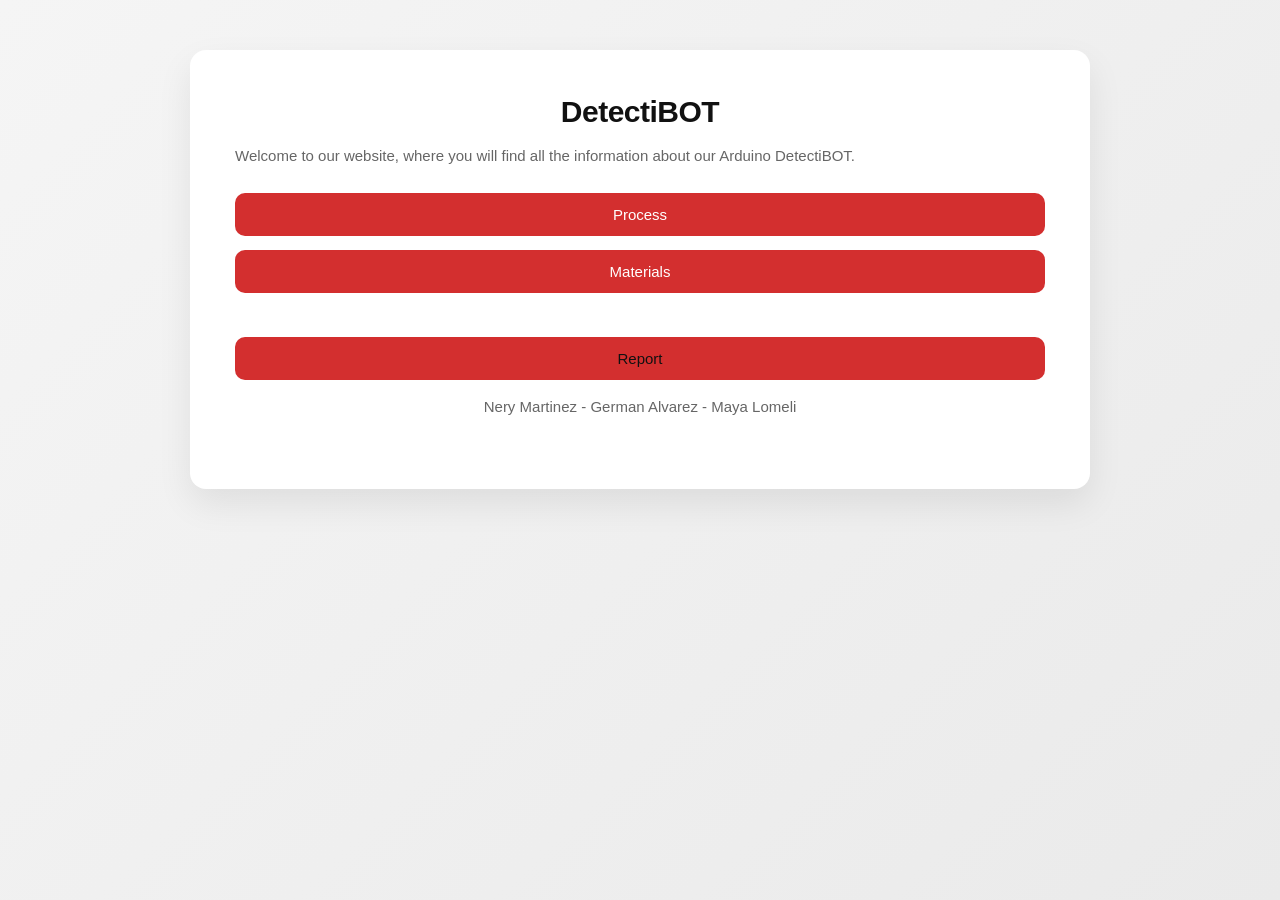
==== index.html @ 735c0b7e "Add files via upload" ====
<!DOCTYPE html>
<html lang="es">
<head>
  <meta charset="UTF-8">
  <title>Bienvenida</title>
  <link rel="stylesheet" href="style.css">
</head>
<body>

  <div class="container">
    <h1>DetectiBOT</h1>

    <p id="welcome-text">
      Welcome to our website, where you will find all the information about our Arduino DetectiBOT.
    </p>

    <div class="buttons">
      <button onclick="navigate('procesos.html')">Process</button>
      <button onclick="navigate('materiales.html')">Materials</button>
      <button onclick="navigate('experiencia.html')">Report</button>
    </div>

    <p class="names">Nery Martinez - German Alvarez - Maya Lomeli</p>

  </div>

  <script src="script.js"></script>
</body>
</html>
---- style.css ----
/* Reset básico */
* {
  margin: 0;
  padding: 0;
  box-sizing: border-box;
}

/* Body general */
body {
  font-family: 'Segoe UI', Tahoma, sans-serif;
  background: linear-gradient(135deg, #f5f5f5, #eaeaea);
  display: flex;
  justify-content: center;
  align-items: flex-start;
  min-height: 100vh;
  padding: 50px 0;
  color: #111;
}

/* Tarjeta principal */
.container {
  background: white;
  padding: 45px;
  border-radius: 16px;
  box-shadow: 0 15px 35px rgba(0, 0, 0, 0.08);
  text-align: center;
  max-width: 900px;
  width: 92%;
  animation: fadeIn 0.6s ease;
}

/* Título principal */
h1 {
  font-size: 30px;
  margin-bottom: 15px;
  font-weight: 600;
  letter-spacing: -0.5px;
}

/* Subtítulos */
h2 {
  margin-top: 35px;
  font-size: 18px;
  font-weight: 600;
  text-align: left;
}

/* Texto */
p {
  color: #666;
  font-size: 15px;
  line-height: 1.6;
  margin: 15px 0 25px;
  text-align: left;
}

/* Contenedor de imagen SIN bordes */
.image-box {
  width: 100%;
  margin: 25px 0;
  display: flex;
  justify-content: center;
  align-items: center;
}

/* Imágenes */
.image-box img {
  border-radius: 12px;
}

/* Contenedor de botones */
.buttons {
  display: flex;
  flex-direction: column;
  gap: 14px;
  margin-top: 20px;
}

/* Botones */
button {
  padding: 13px;
  border: none;
  border-radius: 10px;
  background-color: #111;
  color: white;
  font-size: 15px;
  font-weight: 500;
  cursor: pointer;
  transition: all 0.25s ease;
}

/* Hover */
button:hover {
  background-color: #333;
  transform: translateY(-2px);
  box-shadow: 0 6px 18px rgba(0, 0, 0, 0.12);
}

/* Botón volver */
button:last-child {
  margin-top: 30px;
  background-color: #eaeaea;
  color: #111;
}

button:last-child:hover {
  background-color: #dcdcdc;
}

/* Animación suave */
@keyframes fadeIn {
  from {
    opacity: 0;
    transform: translateY(10px);
  }
  to {
    opacity: 1;
    transform: translateY(0);
  }
}

/* SOLO para centrar los nombres */
.names {
  text-align: center;
}

/* Botones principales en rojo */
.buttons button {
  background-color: #d32f2f;
}

.buttons button:hover {
  background-color: #b71c1c;
}
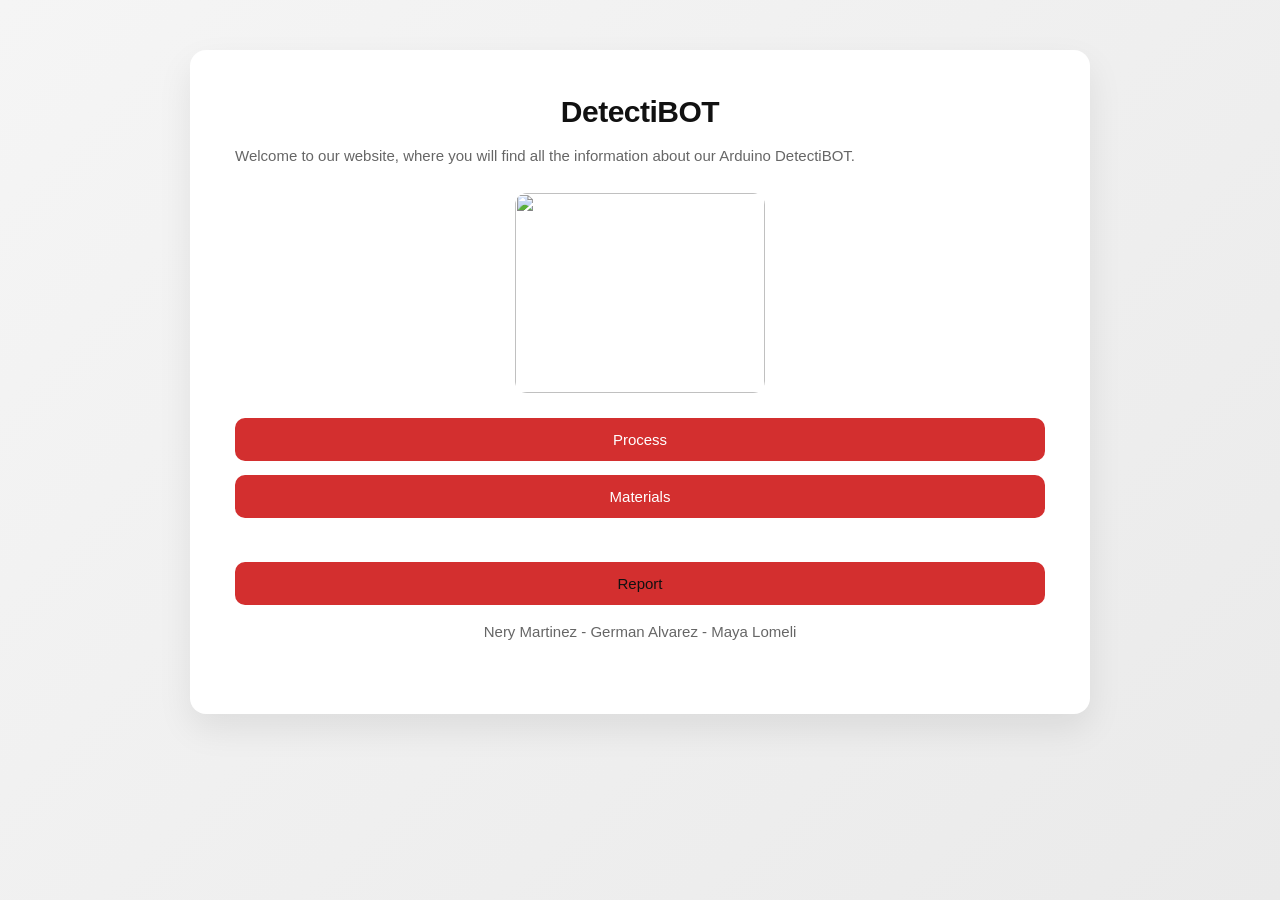
==== commit 33dd206e: "Add files via upload" ====
--- a/index.html
+++ b/index.html
@@ -14,6 +14,11 @@
       Welcome to our website, where you will find all the information about our Arduino DetectiBOT.
     </p>
 
+    <!-- Imagen del proyecto -->
+    <div class="image-box">
+      <img src="https://uploads.onecompiler.io/44f6hpzmc/44epnf46u/maquetaf.jpg" width="250" height="200">
+    </div>
+
     <div class="buttons">
       <button onclick="navigate('procesos.html')">Process</button>
       <button onclick="navigate('materiales.html')">Materials</button>
--- a/style.css
+++ b/style.css
@@ -1,134 +1,134 @@
-/* Reset básico */
-* {
-  margin: 0;
-  padding: 0;
-  box-sizing: border-box;
-}
-
-/* Body general */
-body {
-  font-family: 'Segoe UI', Tahoma, sans-serif;
-  background: linear-gradient(135deg, #f5f5f5, #eaeaea);
-  display: flex;
-  justify-content: center;
-  align-items: flex-start;
-  min-height: 100vh;
-  padding: 50px 0;
-  color: #111;
-}
-
-/* Tarjeta principal */
-.container {
-  background: white;
-  padding: 45px;
-  border-radius: 16px;
-  box-shadow: 0 15px 35px rgba(0, 0, 0, 0.08);
-  text-align: center;
-  max-width: 900px;
-  width: 92%;
-  animation: fadeIn 0.6s ease;
-}
-
-/* Título principal */
-h1 {
-  font-size: 30px;
-  margin-bottom: 15px;
-  font-weight: 600;
-  letter-spacing: -0.5px;
-}
-
-/* Subtítulos */
-h2 {
-  margin-top: 35px;
-  font-size: 18px;
-  font-weight: 600;
-  text-align: left;
-}
-
-/* Texto */
-p {
-  color: #666;
-  font-size: 15px;
-  line-height: 1.6;
-  margin: 15px 0 25px;
-  text-align: left;
-}
-
-/* Contenedor de imagen SIN bordes */
-.image-box {
-  width: 100%;
-  margin: 25px 0;
-  display: flex;
-  justify-content: center;
-  align-items: center;
-}
-
-/* Imágenes */
-.image-box img {
-  border-radius: 12px;
-}
-
-/* Contenedor de botones */
-.buttons {
-  display: flex;
-  flex-direction: column;
-  gap: 14px;
-  margin-top: 20px;
-}
-
-/* Botones */
-button {
-  padding: 13px;
-  border: none;
-  border-radius: 10px;
-  background-color: #111;
-  color: white;
-  font-size: 15px;
-  font-weight: 500;
-  cursor: pointer;
-  transition: all 0.25s ease;
-}
-
-/* Hover */
-button:hover {
-  background-color: #333;
-  transform: translateY(-2px);
-  box-shadow: 0 6px 18px rgba(0, 0, 0, 0.12);
-}
-
-/* Botón volver */
-button:last-child {
-  margin-top: 30px;
-  background-color: #eaeaea;
-  color: #111;
-}
-
-button:last-child:hover {
-  background-color: #dcdcdc;
-}
-
-/* Animación suave */
-@keyframes fadeIn {
-  from {
-    opacity: 0;
-    transform: translateY(10px);
+  /* Reset básico */
+  * {
+    margin: 0;
+    padding: 0;
+    box-sizing: border-box;
   }
-  to {
-    opacity: 1;
-    transform: translateY(0);
+  
+  /* Body general */
+  body {
+    font-family: 'Segoe UI', Tahoma, sans-serif;
+    background: linear-gradient(135deg, #f5f5f5, #eaeaea);
+    display: flex;
+    justify-content: center;
+    align-items: flex-start;
+    min-height: 100vh;
+    padding: 50px 0;
+    color: #111;
   }
-}
-
-/* SOLO para centrar los nombres */
-.names {
-  text-align: center;
-}
-
-/* Botones principales en rojo */
-.buttons button {
-  background-color: #d32f2f;
-}
-
-.buttons button:hover {
-  background-color: #b71c1c;
-}+  
+  /* Tarjeta principal */
+  .container {
+    background: white;
+    padding: 45px;
+    border-radius: 16px;
+    box-shadow: 0 15px 35px rgba(0, 0, 0, 0.08);
+    text-align: center;
+    max-width: 900px;
+    width: 92%;
+    animation: fadeIn 0.6s ease;
+  }
+  
+  /* Título principal */
+  h1 {
+    font-size: 30px;
+    margin-bottom: 15px;
+    font-weight: 600;
+    letter-spacing: -0.5px;
+  }
+  
+  /* Subtítulos */
+  h2 {
+    margin-top: 35px;
+    font-size: 18px;
+    font-weight: 600;
+    text-align: left;
+  }
+  
+  /* Texto */
+  p {
+    color: #666;
+    font-size: 15px;
+    line-height: 1.6;
+    margin: 15px 0 25px;
+    text-align: left;
+  }
+  
+  /* Contenedor de imagen SIN bordes */
+  .image-box {
+    width: 100%;
+    margin: 25px 0;
+    display: flex;
+    justify-content: center;
+    align-items: center;
+  }
+  
+  /* Imágenes */
+  .image-box img {
+    border-radius: 12px;
+  }
+  
+  /* Contenedor de botones */
+  .buttons {
+    display: flex;
+    flex-direction: column;
+    gap: 14px;
+    margin-top: 20px;
+  }
+  
+  /* Botones */
+  button {
+    padding: 13px;
+    border: none;
+    border-radius: 10px;
+    background-color: #111;
+    color: white;
+    font-size: 15px;
+    font-weight: 500;
+    cursor: pointer;
+    transition: all 0.25s ease;
+  }
+  
+  /* Hover */
+  button:hover {
+    background-color: #333;
+    transform: translateY(-2px);
+    box-shadow: 0 6px 18px rgba(0, 0, 0, 0.12);
+  }
+  
+  /* Botón volver */
+  button:last-child {
+    margin-top: 30px;
+    background-color: #eaeaea;
+    color: #111;
+  }
+  
+  button:last-child:hover {
+    background-color: #dcdcdc;
+  }
+  
+  /* Animación suave */
+  @keyframes fadeIn {
+    from {
+      opacity: 0;
+      transform: translateY(10px);
+    }
+    to {
+      opacity: 1;
+      transform: translateY(0);
+    }
+  }
+  
+  /* SOLO para centrar los nombres */
+  .names {
+    text-align: center;
+  }
+  
+  /* Botones principales en rojo */
+  .buttons button {
+    background-color: #d32f2f;
+  }
+  
+  .buttons button:hover {
+    background-color: #b71c1c;
+  }
